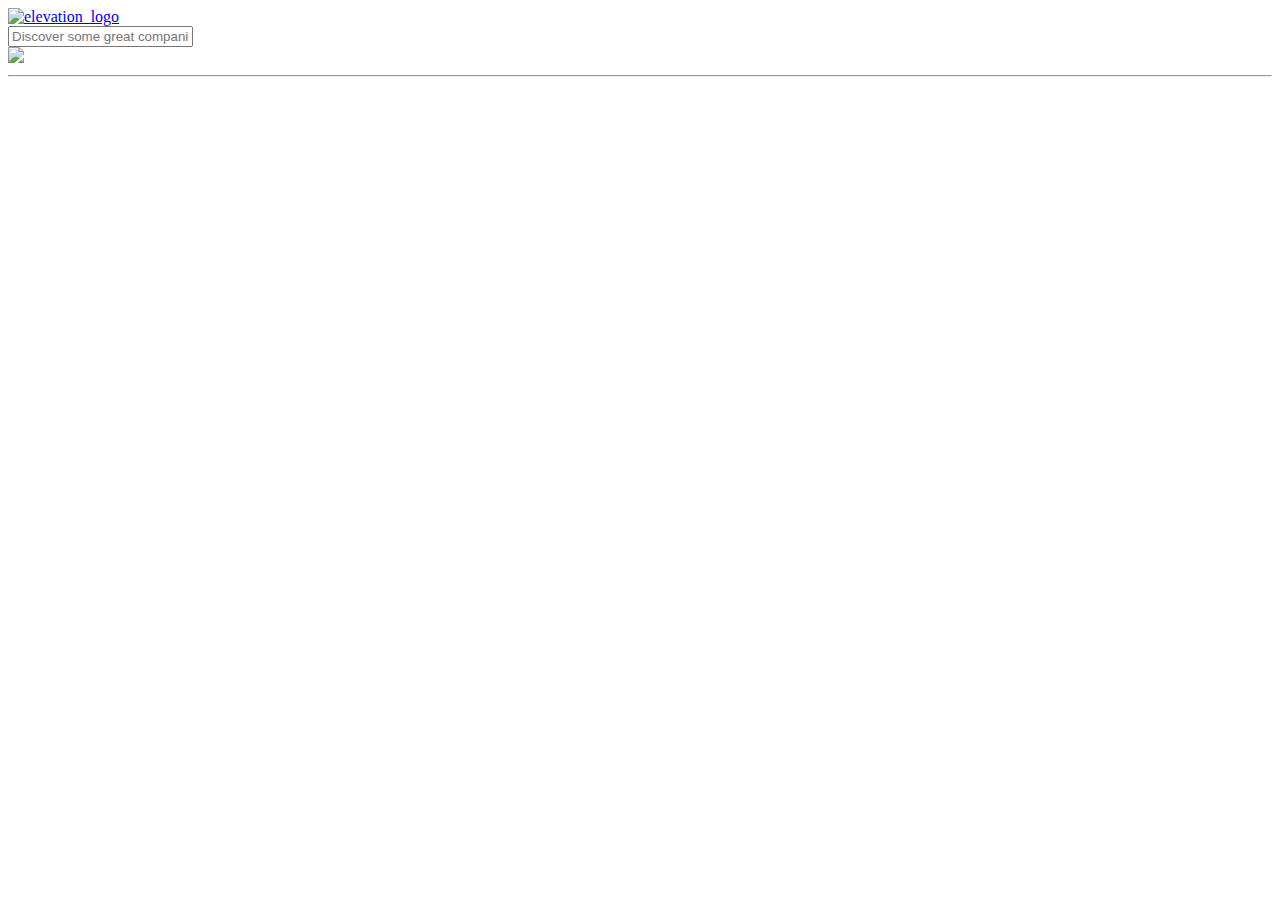
==== public/index.html @ 66e26b41 "go ahead" ====
<!DOCTYPE html>
<html>
<head>
	<title></title>
  <link rel="stylesheet" href="bootstrap/dist/css/bootstrap.min.css">
  <link rel="stylesheet" type="text/css" href="font-awesome/css/font-awesome.css">
  <link rel="stylesheet" href="css/style.css">
  <script src="angular/angular.min.js"></script>
<script src="angular-ui-router/release/angular-ui-router.min.js"></script>
</head>
<!-- ABC -->
<body class="container-fluid" ng-app="projectHunt" ng-controller="mainController">

  <!--  Nav Bar -->
  <div class="row navBar">
    <div class="col-xs-2 col-sm-2 col-md-2 col-lg-2">
     <a href="#/home.html"> <img src="images/logo.png" alt="elevation_logo" class="Elevlogo"></a>
    </div>

    <div class="navBarMiddleColumn col-xs-8 col-sm-8 col-md-8 col-lg-8">
      <input type="text" placeholder="Discover some great companies..." class="form-control searchBar">
    </div>

    <div class="navBarRightColumn col-xs-2 col-sm-2 col-md-2 col-lg-2"><img src="images/profilePic.png" class="profilePic"></div>
  </div>

  <hr>

    <div ui-view></div>


<!-- Scripts -->

<script src="js/module.js"></script>
<script src="js/services/mainService.js"></script>
<script src="js/controllers/mainCtrl.js"></script>
<script src="js/controllers/newProjectForm.js"></script>

</body>
</html>
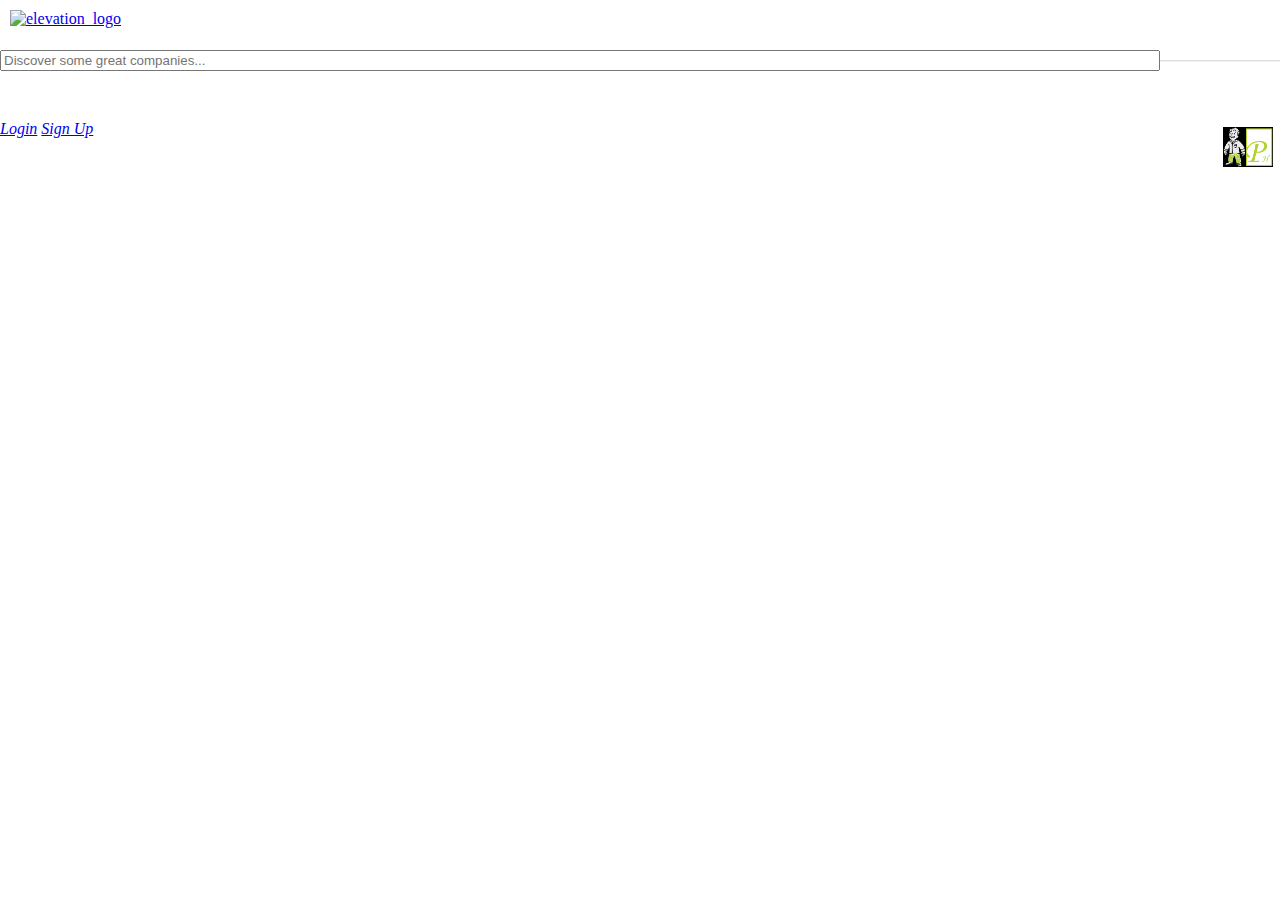
==== commit 6812f2d8: "heyo" ====
--- a/public/index.html
+++ b/public/index.html
@@ -6,6 +6,10 @@
   <link rel="stylesheet" type="text/css" href="font-awesome/css/font-awesome.css">
   <link rel="stylesheet" href="css/style.css">
   <script src="angular/angular.min.js"></script>
+  <script
+    src="https://code.jquery.com/jquery-3.1.1.min.js"
+    integrity="sha256-hVVnYaiADRTO2PzUGmuLJr8BLUSjGIZsDYGmIJLv2b8="
+    crossorigin="anonymous"></script>
 <script src="angular-ui-router/release/angular-ui-router.min.js"></script>
 </head>
 <!-- ABC -->
@@ -21,8 +25,55 @@
       <input type="text" placeholder="Discover some great companies..." class="form-control searchBar">
     </div>
 
-    <div class="navBarRightColumn col-xs-2 col-sm-2 col-md-2 col-lg-2"><img src="images/profilePic.png" class="profilePic"></div>
+    <div class="navBarRightColumn col-xs-2 col-sm-2 col-md-2 col-lg-2">
+    <div id="accordion" role="tablist" aria-multiselectable="true">
+      <div class="card">
+        <div class="card-header" role="tab" id="headingOne">
+         
+        </div>
+
+        <div id="collapseOne" class="collapse show" role="tabpanel" aria-labelledby="headingOne">
+          
+        </div>
+      </div>
+      <div class="card">
+        <div class="card-header" role="tab" id="headingTwo">
+          <h5 class="mb-0">
+            <a class="collapsed" data-toggle="collapse" data-parent="#accordion" href="#collapseTwo" aria-expanded="false" aria-controls="collapseTwo">
+            <img src="images/pj.png" class="profilePic">
+            </a>
+          </h5>
+        </div>
+        <div id="collapseTwo" class="collapse" role="tabpanel" aria-labelledby="headingTwo">
+          <div class="card-block">
+           <a class="signup" href="login.html">Login</a>
+           <a class="signup" href="register.html">Sign Up</a>
+          </div>
+        </div>
+      </div>
+      
+      </div>
+    </div>
+
+
+
+
   </div>
+
+<!-- 
+  <div class="navBarRightColumn col-xs-2 col-sm-2 col-md-2 col-lg-2">
+   
+    <button data-toggle="collapse" data-target="#demo"><img src="images/profilePic.png" class="profilePic">
+</button>
+
+    <div id="demo" class="collapse">
+    Lorem ipsum dolor text....
+    </div> -->
+
+<!-- Closing nvabar -->
+<!--   </div>
+ -->
+
 
   <hr>
 
@@ -35,6 +86,7 @@
 <script src="js/services/mainService.js"></script>
 <script src="js/controllers/mainCtrl.js"></script>
 <script src="js/controllers/newProjectForm.js"></script>
+<script src="bootstrap/dist/js/bootstrap.min.js"></script>
 
 </body>
 </html>
--- a/public/css/style.css
+++ b/public/css/style.css
@@ -0,0 +1,216 @@
+@import url('https://fonts.googleapis.com/css?family=Montserrat');
+
+/*Dropdown menu*/
+
+.signup{
+      font-style: oblique;
+      font-size: 16px;
+  }
+
+}
+
+
+
+a {
+    text-decoration: none;
+    color: inherit;
+}
+
+
+
+ul {
+    list-style: none;
+    padding: 0;
+  
+    .inner {
+        padding-left: 1em;
+        overflow: hidden;
+        display: none;
+      
+        &.show {
+          /*display: block;*/
+        }
+    }
+  
+    li {
+        margin: .5em 0;
+      
+        a.toggle {
+            width: 100%;
+            display: block;
+            background: rgba(0,0,0,0.78);
+            color: #fefefe;
+            padding: .75em;
+            border-radius: 0.15em;
+            transition: background .3s ease;
+          
+            &:hover {
+                background: rgba(0, 0, 0, 0.9);
+            }
+        }
+    }
+}
+
+
+/*End of DropDown Menu Code*/
+
+.container-fluid {
+  padding: 0;
+  margin: 0;
+}
+
+.row {
+  margin: 0px;
+}
+
+.navBar {
+  height: 60px;
+  width: 100%;
+/*  border: 1px solid black;
+*/}
+
+.Elevlogo {
+  width: 40px;
+  margin: 10px;
+}
+
+.Elevlogo:hover {
+  cursor: pointer;
+}
+
+.searchBar {
+  width: 90%;
+  margin: 12px 0px 12px 0px;
+}
+.navBarMiddleColumn {
+  height: 60px;
+}
+
+.profilePic {
+  width: 50px;
+  margin: 7px 7px 7px 0px;
+  float: right;
+}
+
+hr {
+  border-top: 1px solid #e2e2e2;
+  padding: 0px;
+  margin: 0px;
+  width: 100%;
+
+}
+
+.tagBar {
+  height: 40px;
+  background-color: #f1f1f1;
+}
+
+.tagBarTag {
+  margin-left: 25px;
+  padding: 11px 0px 40px 0px;
+  font-family: 'Montserrat', sans-serif;
+  text-transform: uppercase;
+  font-size: .94em;
+  display: inline-block;
+  letter-spacing: .05em;
+  color: #77787b;
+}
+
+.tagBarTag:hover {
+  color: #58595b;
+  cursor: pointer;
+}
+
+.background {
+  background-color: #f1f1f1;
+  height: 100%;
+  width: 100%;
+  display: inline-block;
+}
+
+.companyAndProjectContainer {
+  border: 1px solid #e2e2e2;
+}
+
+/*Contains all of the ng-repeats that display eac company & project*/
+.companyAndProjectRepeatContainer {
+  height: 400px;
+  background-color: #f1f1f1;
+  border: 1px solid #e2e2e2;
+  margin: 30px 23px 10px 23px;
+  border-radius: 10px;
+}
+
+.companyAndProjectRepeat {
+  background-color: white;
+  border: 1px solid #e2e2e2;
+}
+
+.companyAndProjectRepeat:hover {
+  border: 1px solid #9c9c9c;
+  cursor: pointer;
+}
+
+.logo {
+  width: 60px;
+  margin: 10px;
+  float: left;
+  display: inline-block;
+}
+
+.logo img {
+  border-radius: 5px;
+  display: inline-block;
+}
+
+.info {
+  color: #444444;
+  display: inline-block;
+  /*border: 1px solid red;*/
+  margin: 11px 0 0 10px;
+}
+
+.projCompany {
+   font-family: 'Montserrat', sans-serif;
+   letter-spacing: .04em;
+   font-size: 1.2em;
+   color: #8cb300;
+   text-transform: uppercase;
+}
+
+.projTitle {
+  font-family: helvetica;
+  font-size: 1.05em;
+  letter-spacing: .04em;
+}
+
+.projDescription {
+  font-family: helvetica;
+  color: #868686;
+  letter-spacing: .05em;
+}
+
+
+/*Register Form*/
+.form-style {
+margin: 0 auto;
+width:250px;
+}
+
+.submit-button{
+background-color: #AFCB2D ;
+color: white;
+}
+
+button{
+color:;
+height:50px;
+width:100px;
+margin: -20px -50px;
+position:relative;
+top:50%;
+left:50%;
+}
+/*Register Form (above)*/
+
+
